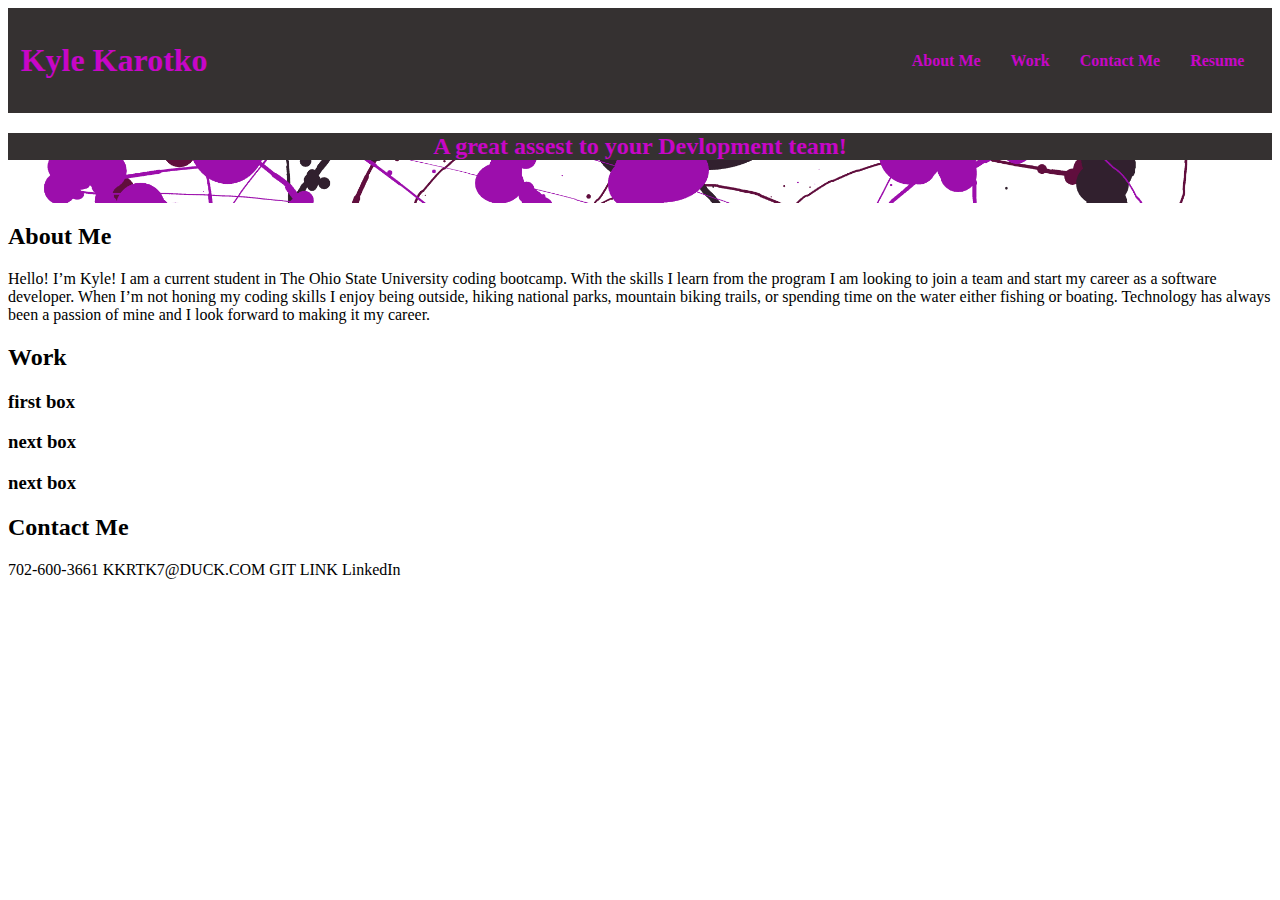
==== Develop/index.html @ 3201692a "updated subtitle css" ====
<!DOCTYPE html>
<html lang="en">

<head>
    <meta charset="UTF-8">
    <meta http-equiv="X-UA-Compatible" content="IE=edge">
    <meta name="viewport" content="width=device-width, initial-scale=1.0">
    <title>Kyle Karotko Web Developer</title>
    <link rel="stylesheet" href="./assets/style.css" />
</head>

<body>
<header>
    <h1>Kyle Karotko</h1>
<nav>
    <a>About Me</a>
    <a>Work</a>
    <a>Contact Me</a>
    <a>Resume</a>
</nav>
</header>
  <section class="hero-banner">
    <h2>A great assest to your Devlopment team!</h2>
  </section>

  <section>
    <h2>About Me</h2>
    <p>Hello! I’m Kyle! I am a current student in The Ohio State University coding bootcamp. 
        With the skills I learn from the program I am looking to join a team and start my career as a software developer.  
        When I’m not honing my coding skills I enjoy being outside, hiking national parks, mountain biking trails, or spending time on the water either fishing or boating.  
        Technology has always been a passion of mine and I look forward to making it my career. </p>
  </section>

  <section>
    <h2>Work</h2>
        <h3>first box</h3>
        <h3>next box</h3>
        <h3>next box</h3>
  </section>

  <section>
    <h2>Contact Me</h2>
    <a>702-600-3661</a>
    <a>KKRTK7@DUCK.COM</a>
    <a>GIT LINK</a>
    <a>LinkedIn</a>
  </section>
  
  <main>

  </main>




    
</body>
</html>
---- Develop/assets/style.css ----
header {
    display: flex;
    flex-direction: row;
    align-items: center;
    justify-content: space-between;
    background-color: rgb(53, 49, 49);
    padding: 1% 1%;
}
header h1 {
    color: rgb(199, 6, 199);
    background-color: rgb(53, 49, 49);
}

nav {
    display: flex;
    flex-direction: row;
    align-items: center;

}

nav a {
    font-weight: bold;
    color: rgb(199, 6, 199);
    justify-content: space-between;
    margin: 15px;
}

nav a:hover {
    background-color: black;
    font-size: 200%;
    cursor: pointer;

}

.hero-banner {
    
    background-image: url("../images/pollock.png");
    background-color: rgb(53, 49, 49);
    background-size: cover;
    background-position: center;
    min-height: 70px;
    font-weight: bolder;
    
}

.hero-banner h2 {

    background-color: rgb(53, 49, 49);
    color: rgb(199, 6, 199);
    text-align: center;
    

}
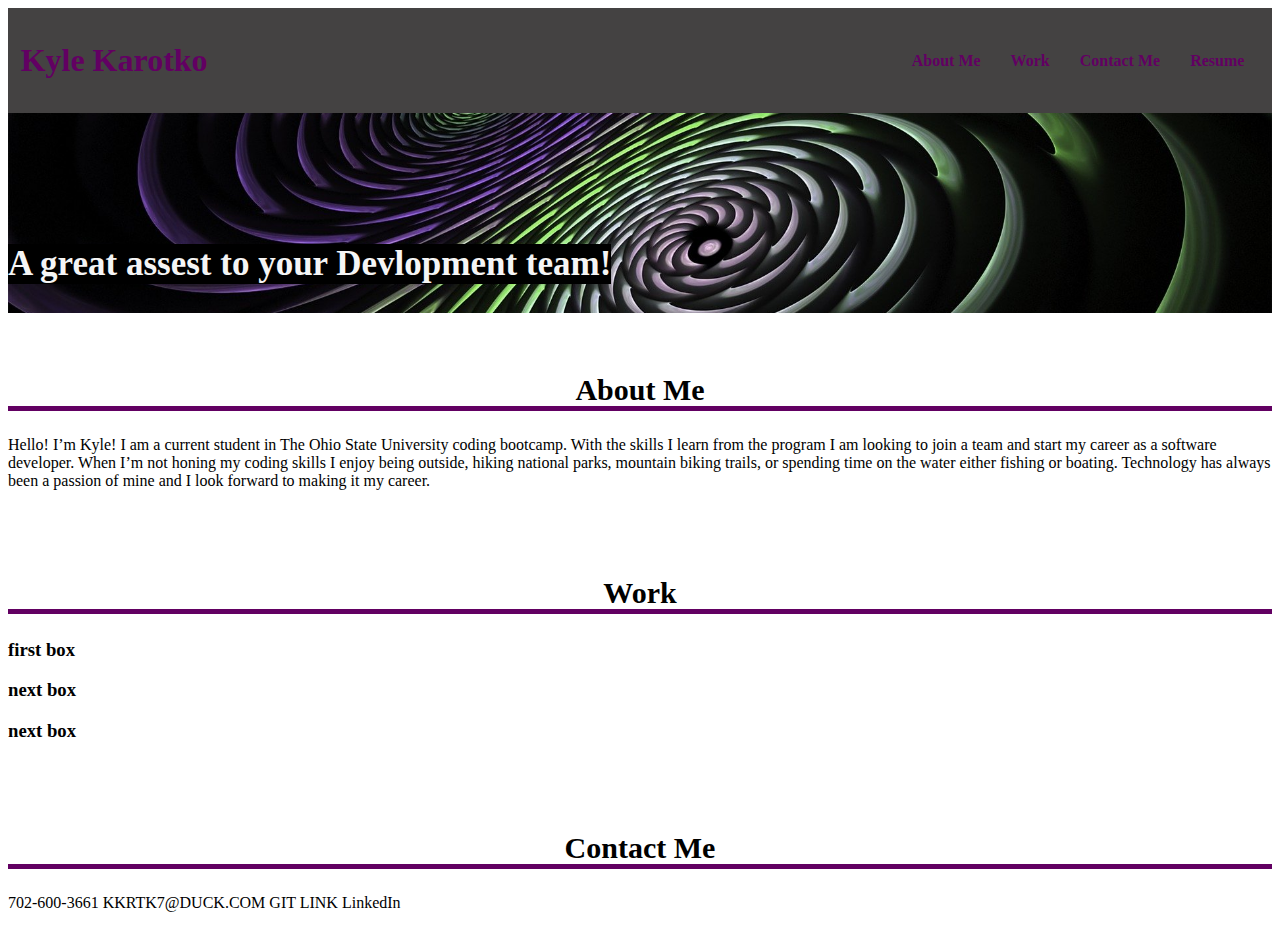
==== commit 24dfe2e3: "updated css/myinfo" ====
--- a/Develop/index.html
+++ b/Develop/index.html
@@ -23,22 +23,23 @@
     <h2>A great assest to your Devlopment team!</h2>
   </section>
 
-  <section>
+  <section class="myinfo" id="about">
     <h2>About Me</h2>
     <p>Hello! I’m Kyle! I am a current student in The Ohio State University coding bootcamp. 
         With the skills I learn from the program I am looking to join a team and start my career as a software developer.  
         When I’m not honing my coding skills I enjoy being outside, hiking national parks, mountain biking trails, or spending time on the water either fishing or boating.  
-        Technology has always been a passion of mine and I look forward to making it my career. </p>
+        Technology has always been a passion of mine and I look forward to making it my career. 
+      </p>
   </section>
 
-  <section>
+  <section class="myinfo" id="work">
     <h2>Work</h2>
         <h3>first box</h3>
         <h3>next box</h3>
         <h3>next box</h3>
   </section>
 
-  <section>
+  <section class="myinfo" id="contact">
     <h2>Contact Me</h2>
     <a>702-600-3661</a>
     <a>KKRTK7@DUCK.COM</a>
--- a/Develop/assets/style.css
+++ b/Develop/assets/style.css
@@ -3,12 +3,12 @@
     flex-direction: row;
     align-items: center;
     justify-content: space-between;
-    background-color: rgb(53, 49, 49);
+    background-color: rgb(68, 66, 66);
     padding: 1% 1%;
 }
 header h1 {
-    color: rgb(199, 6, 199);
-    background-color: rgb(53, 49, 49);
+    color: rgb(98, 0, 98);
+    background-color: rgb(68, 66, 66);
 }
 
 nav {
@@ -20,7 +20,7 @@
 
 nav a {
     font-weight: bold;
-    color: rgb(199, 6, 199);
+    color: rgb(98, 0, 98);
     justify-content: space-between;
     margin: 15px;
 }
@@ -33,21 +33,38 @@
 }
 
 .hero-banner {
-    
-    background-image: url("../images/pollock.png");
+    background-image: url("../images/purpgrnsprl.jpg");
+    background-size: cover;
+    min-height: 200px;
     background-color: rgb(53, 49, 49);
     background-size: cover;
     background-position: center;
-    min-height: 70px;
     font-weight: bolder;
+    display: flex;
+    justify-content: flex-start;
+    align-items: flex-end;
+    
+  
+}
+
+.hero-banner h2 {
+    color: whitesmoke;
+    text-align: center;
+    font-size: 35px;
+    background-color: black;
     
 }
 
-.hero-banner h2 {
-
-    background-color: rgb(53, 49, 49);
-    color: rgb(199, 6, 199);
+.myinfo {
+    margin: 25px 0;
+    padding: 10px 0;
+    
+   
+  }
+  .myinfo h2 {
+    flex: 0 0 20%;
+    border-bottom: 5px solid rgb(98, 0, 98);
     text-align: center;
-    
-
-}+    font-size: 30px;
+    line-height: 1.1;
+  }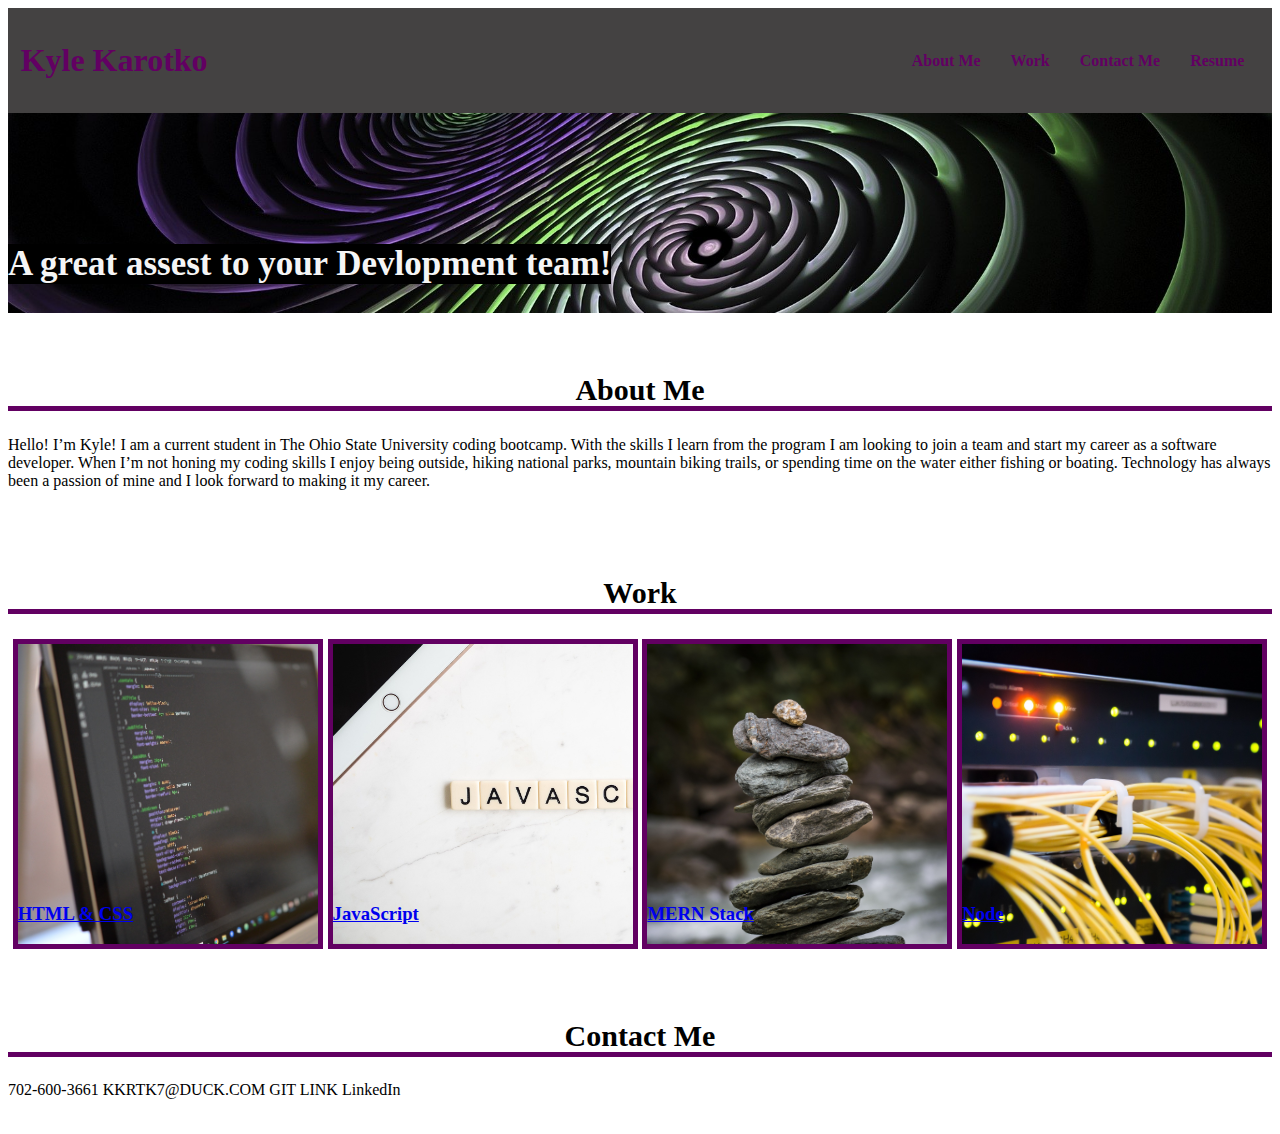
==== commit 5333df18: "updated flex items/contaner" ====
--- a/Develop/index.html
+++ b/Develop/index.html
@@ -34,10 +34,33 @@
 
   <section class="myinfo" id="work">
     <h2>Work</h2>
-        <h3>first box</h3>
-        <h3>next box</h3>
-        <h3>next box</h3>
+    <div class="flex-container">
+      <a href="#" class="flex-item html-css">
+        <div>
+          <h3>HTML & CSS</h3>
+        </div>
+      </a>
+      
+      <a href="#" class="flex-item js">
+        <div>
+          <h3>JavaScript</h3>
+        </div>
+      </a>
+      <a href="#" class="flex-item mern">
+        <div>
+          <h3>MERN Stack</h3>
+        </div>
+      </a>
+
+      <a href="#" class="flex-item node">
+        <div>
+          <h3>Node</h3>
+        </div>
+      </a>
+
+  
   </section>
+</div>
 
   <section class="myinfo" id="contact">
     <h2>Contact Me</h2>
--- a/Develop/assets/style.css
+++ b/Develop/assets/style.css
@@ -67,4 +67,46 @@
     text-align: center;
     font-size: 30px;
     line-height: 1.1;
-  }+  }
+
+  .flex-container {
+    display: flex;
+    flex-wrap: wrap;
+    justify-content: space-evenly;
+  }
+
+  .flex-item {
+    border: 5px solid rgb(98, 0, 98);
+    min-height: 300px;
+    min-width: 300px;
+    flex-direction: row;
+    display: flex;
+    align-items: flex-end;
+    background-blend-mode: soft-light;
+    background-size: cover;
+    justify-content: space-between;
+    
+    
+  }
+
+
+
+
+  .html-css {
+    background-image: url("../images/CSS.jpg");
+  }
+  
+  .js {
+    background-image: url("../images/js.jpg");
+  }
+  
+  .mern {
+    background-image: url("../images/mern.jpg");
+  }
+  
+  .node {
+    background-image: url("../images/node.jpg");
+  }
+  
+  
+  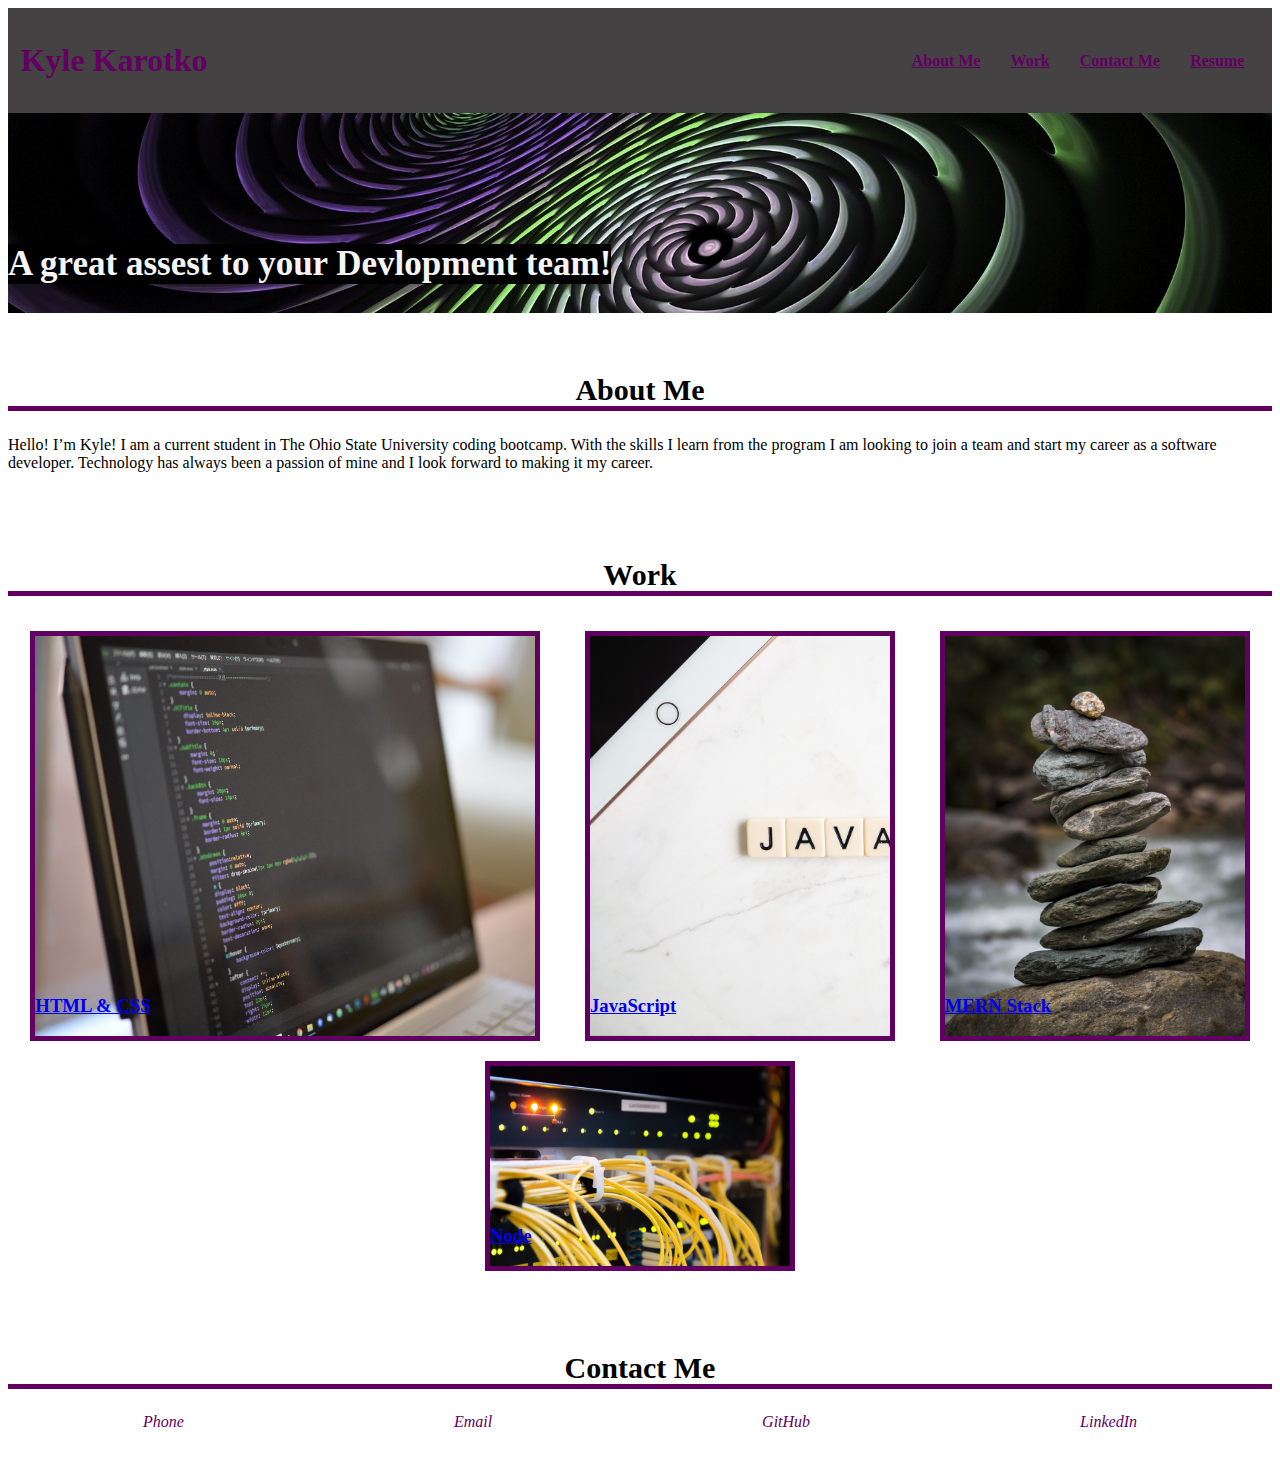
==== commit cc3d2eb5: "updated contact" ====
--- a/Develop/index.html
+++ b/Develop/index.html
@@ -10,36 +10,37 @@
 </head>
 
 <body>
-<header>
+  <header>
     <h1>Kyle Karotko</h1>
-<nav>
-    <a>About Me</a>
-    <a>Work</a>
-    <a>Contact Me</a>
-    <a>Resume</a>
-</nav>
-</header>
+    <nav>
+      <a href="#about">About Me</a>
+      <a href="#work">Work</a>
+      <a href="#contact">Contact Me</a>
+      <a href="#">Resume</a>
+    </nav>
+  </header>
+
   <section class="hero-banner">
     <h2>A great assest to your Devlopment team!</h2>
   </section>
 
-  <section class="myinfo" id="about">
-    <h2>About Me</h2>
-    <p>Hello! I’m Kyle! I am a current student in The Ohio State University coding bootcamp. 
-        With the skills I learn from the program I am looking to join a team and start my career as a software developer.  
-        When I’m not honing my coding skills I enjoy being outside, hiking national parks, mountain biking trails, or spending time on the water either fishing or boating.  
+  <main>
+    <section class="myinfo" id="about">
+      <h2>About Me</h2>
+        <p>Hello! I’m Kyle! I am a current student in The Ohio State University coding bootcamp. 
+        With the skills I learn from the program I am looking to join a team and start my career as a software developer.    
         Technology has always been a passion of mine and I look forward to making it my career. 
-      </p>
-  </section>
+        </p>
+    </section>
 
-  <section class="myinfo" id="work">
-    <h2>Work</h2>
-    <div class="flex-container">
-      <a href="#" class="flex-item html-css">
+    <section class="myinfo" id="work">
+      <h2>Work</h2>
+  <div class="flex-container">
+        <a href="#" class="flex-item html-css">
         <div>
           <h3>HTML & CSS</h3>
         </div>
-      </a>
+        </a>
       
       <a href="#" class="flex-item js">
         <div>
@@ -50,33 +51,31 @@
         <div>
           <h3>MERN Stack</h3>
         </div>
-      </a>
+        </a>
 
-      <a href="#" class="flex-item node">
+        <a href="#" class="flex-item node">
         <div>
           <h3>Node</h3>
         </div>
-      </a>
-
-  
-  </section>
-</div>
+        </a>
+    </section>
+  </div>
 
   <section class="myinfo" id="contact">
     <h2>Contact Me</h2>
-    <a>702-600-3661</a>
-    <a>KKRTK7@DUCK.COM</a>
-    <a>GIT LINK</a>
-    <a>LinkedIn</a>
+    <div>
+      <address>
+    <a href="tel+7026003661">Phone</a>
+    <a href="mailto:kkrtk7@duck.com">Email</a>
+    <a href="https://github.com/KyleKarotko">GitHub</a>
+    <a href="#">LinkedIn</a>
+    </div>
+  </address>
   </section>
   
-  <main>
-
-  </main>
 
 
 
-
-    
+   </main> 
 </body>
 </html>--- a/Develop/assets/style.css
+++ b/Develop/assets/style.css
@@ -36,12 +36,9 @@
     background-image: url("../images/purpgrnsprl.jpg");
     background-size: cover;
     min-height: 200px;
-    background-color: rgb(53, 49, 49);
-    background-size: cover;
     background-position: center;
     font-weight: bolder;
     display: flex;
-    justify-content: flex-start;
     align-items: flex-end;
     
   
@@ -72,23 +69,45 @@
   .flex-container {
     display: flex;
     flex-wrap: wrap;
-    justify-content: space-evenly;
+    justify-content: space-around;
   }
 
   .flex-item {
+    margin: 10px;
     border: 5px solid rgb(98, 0, 98);
-    min-height: 300px;
+    min-height: 200px;
     min-width: 300px;
     flex-direction: row;
     display: flex;
     align-items: flex-end;
-    background-blend-mode: soft-light;
     background-size: cover;
     justify-content: space-between;
-    
-    
+  }
+  .flex-item:first-child {
+    min-height: 400px;
+    min-width: 500px;
+
   }
 
+  #contact address {
+    display: flex;
+    align-items: center;
+    justify-content: space-around;
+
+  }
+
+  #contact address a {
+    display: flex;
+    align-items: center;
+    color: rgb(98, 0, 98);
+    text-decoration: none;
+  }
+
+  #contact address a:hover {
+    background-color: black;
+    font-size: 200%;
+    cursor: pointer;
+  }
 
 
 
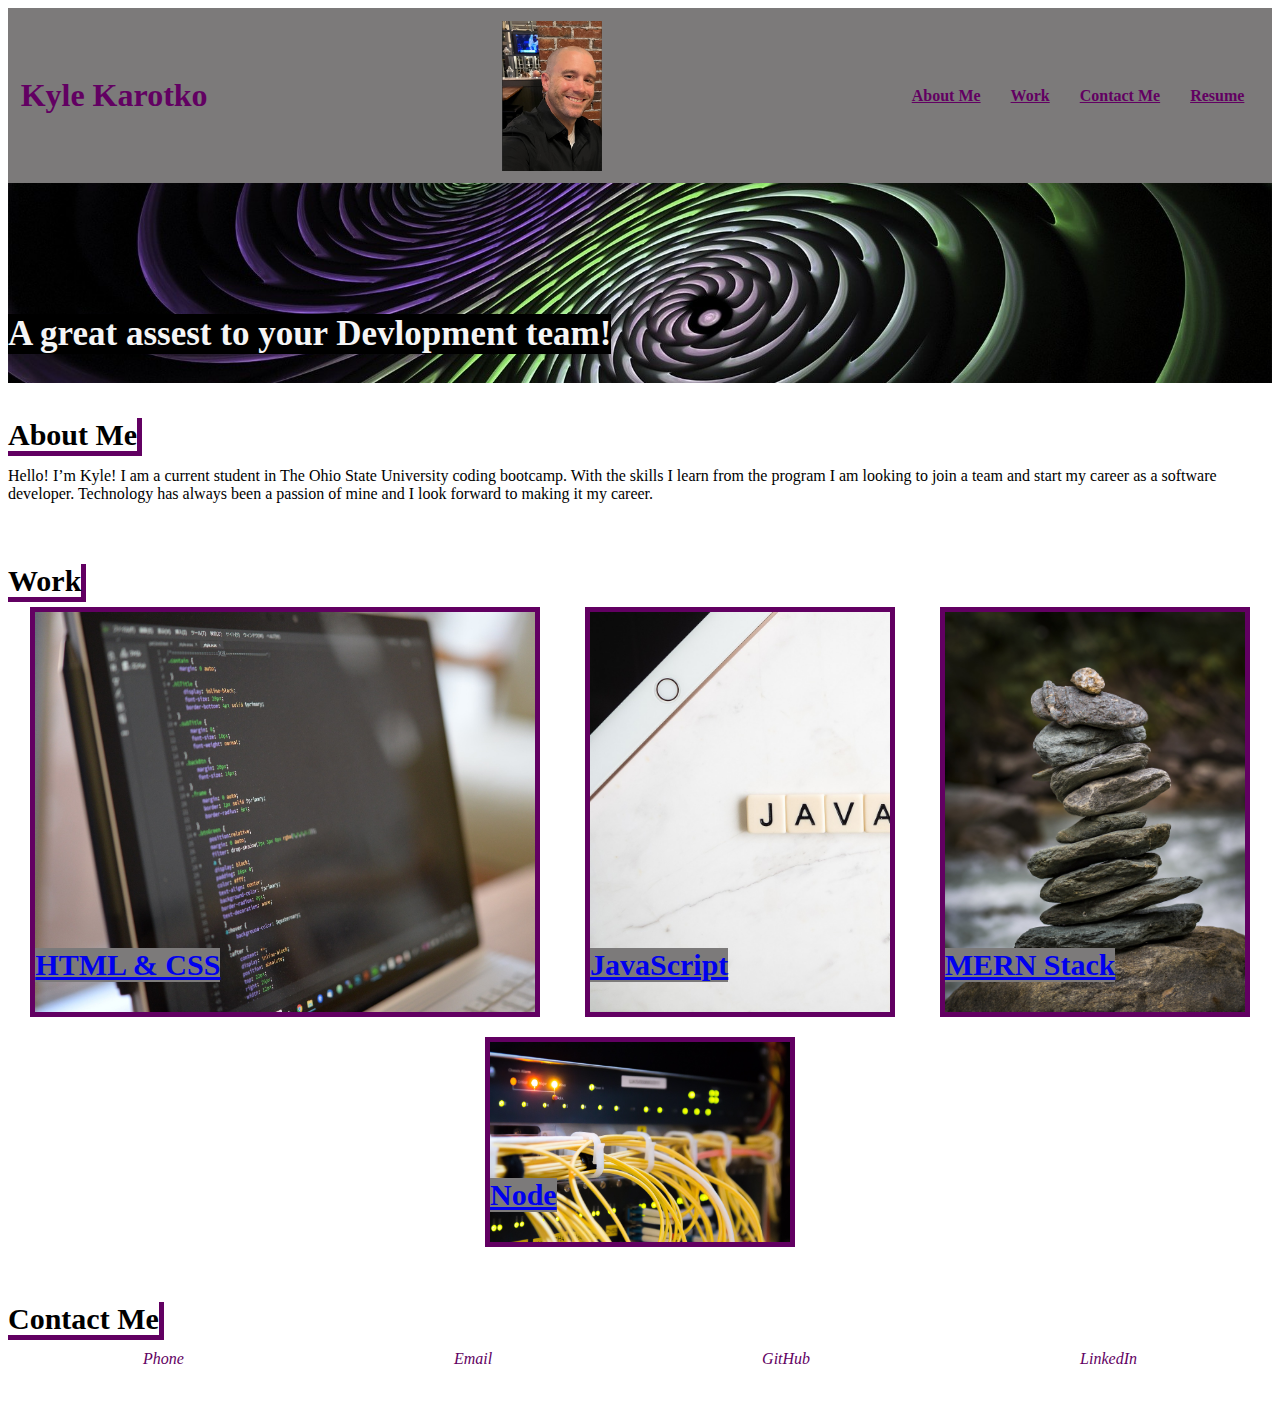
==== commit cbd9cfbc: "added selfie" ====
--- a/Develop/index.html
+++ b/Develop/index.html
@@ -11,7 +11,8 @@
 
 <body>
   <header>
-    <h1>Kyle Karotko</h1>
+    <h1> Kyle Karotko</h1>
+    <img src="./images/selfie.png"style="width:100px;height:150px;">
     <nav>
       <a href="#about">About Me</a>
       <a href="#work">Work</a>
--- a/Develop/assets/style.css
+++ b/Develop/assets/style.css
@@ -3,12 +3,17 @@
     flex-direction: row;
     align-items: center;
     justify-content: space-between;
-    background-color: rgb(68, 66, 66);
+    background-color: rgb(124, 122, 122);
     padding: 1% 1%;
 }
+
+header img {
+    align-items: flex-start;
+}
+
 header h1 {
     color: rgb(98, 0, 98);
-    background-color: rgb(68, 66, 66);
+    background-color: rgb(124, 122, 122);
 }
 
 nav {
@@ -60,10 +65,17 @@
   }
   .myinfo h2 {
     flex: 0 0 20%;
+    padding: 0, 5px, 10px, 0;
+    border-right: 5px solid rgb(98, 0, 98);
     border-bottom: 5px solid rgb(98, 0, 98);
-    text-align: center;
     font-size: 30px;
     line-height: 1.1;
+    display: inline;
+  }
+
+  .myinfo h3{
+    background-color: rgb(124, 122, 122);
+    font-size: 30px;
   }
 
   .flex-container {
@@ -80,9 +92,12 @@
     flex-direction: row;
     display: flex;
     align-items: flex-end;
+    background-color: rgb(124, 122, 122);
     background-size: cover;
     justify-content: space-between;
   }
+
+
   .flex-item:first-child {
     min-height: 400px;
     min-width: 500px;
@@ -97,6 +112,7 @@
   }
 
   #contact address a {
+    margin: 15px;
     display: flex;
     align-items: center;
     color: rgb(98, 0, 98);
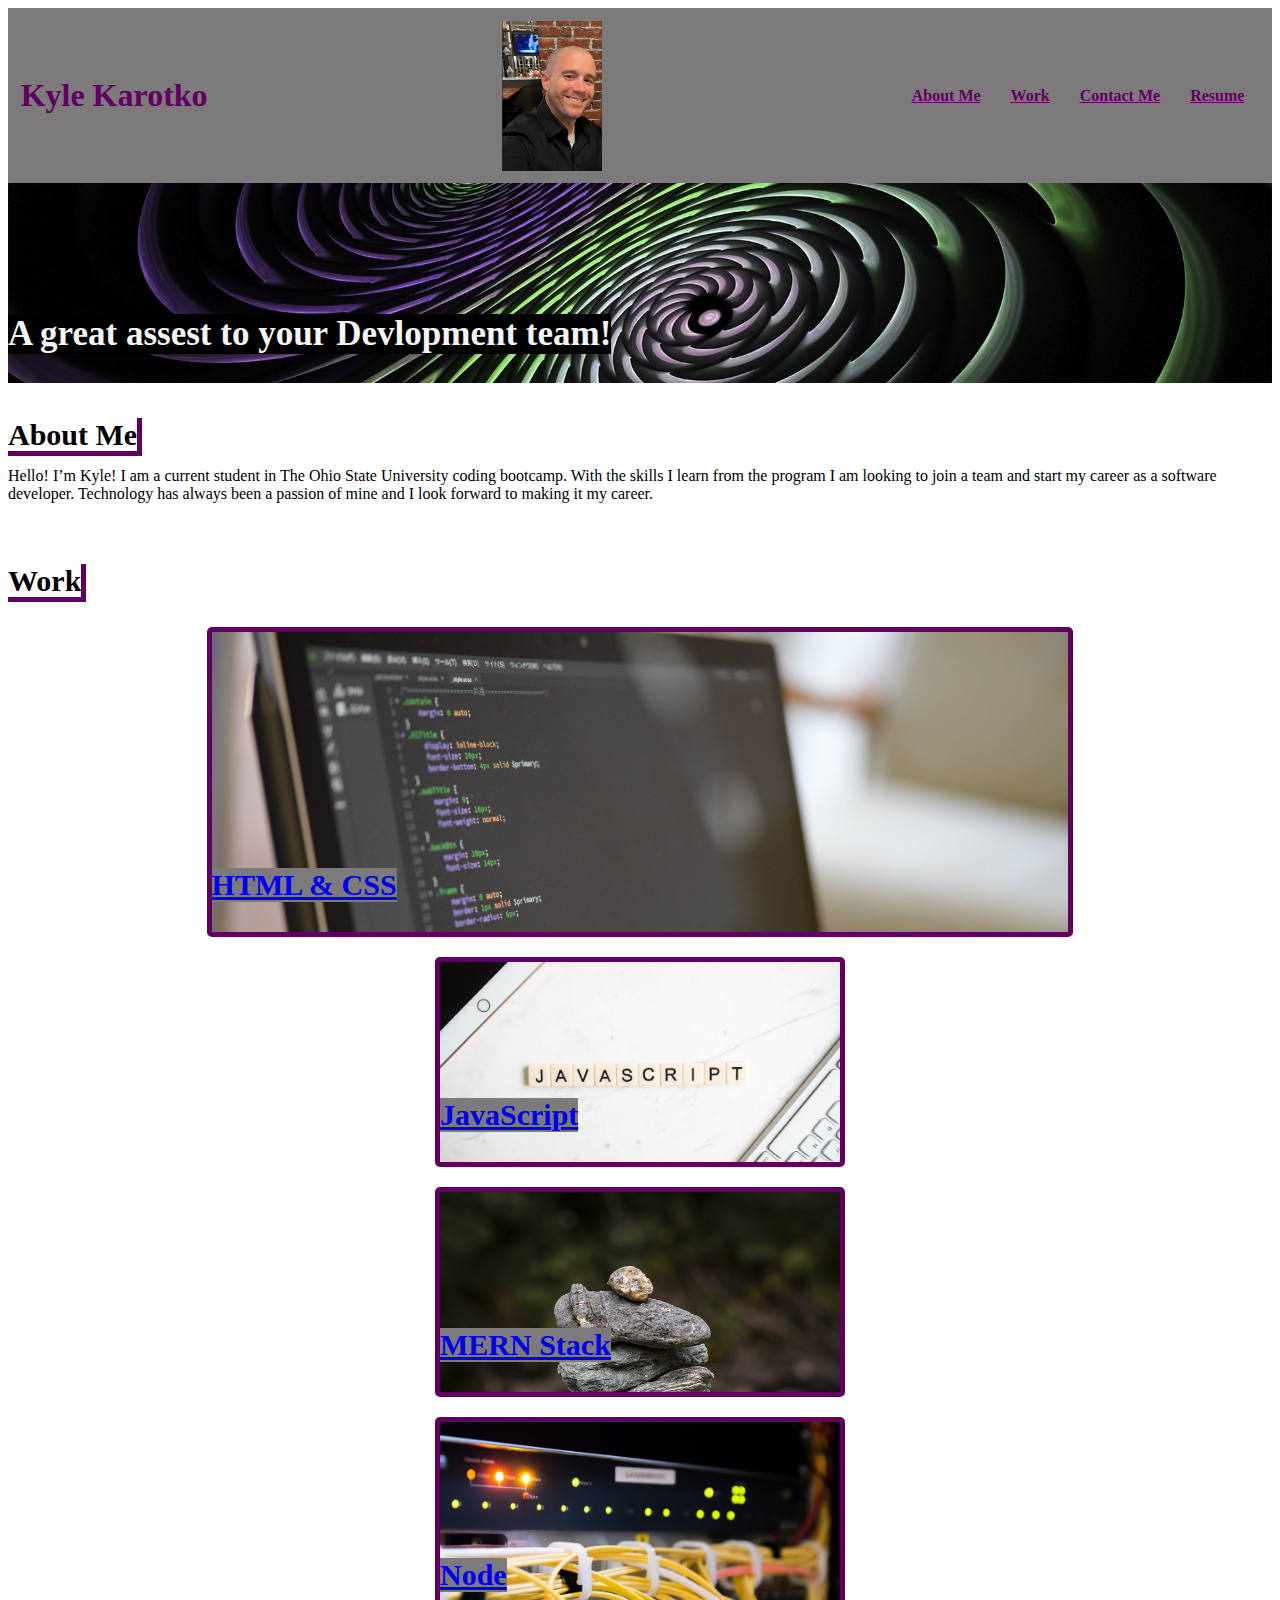
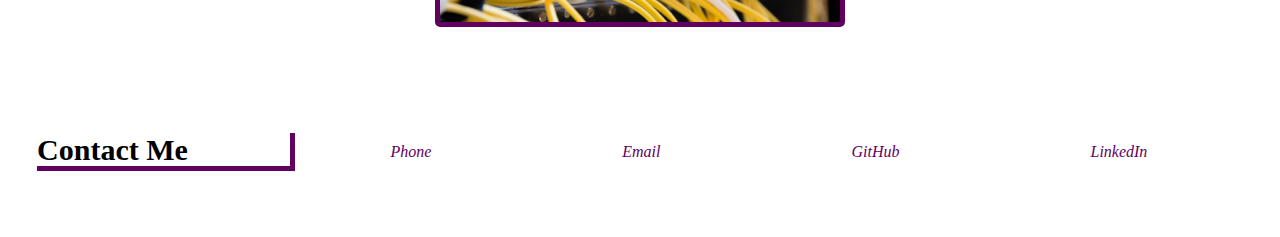
==== commit cedb4373: "updated media querys" ====
--- a/Develop/index.html
+++ b/Develop/index.html
@@ -1,82 +1,86 @@
 <!DOCTYPE html>
 <html lang="en">
 
-<head>
-    <meta charset="UTF-8">
-    <meta http-equiv="X-UA-Compatible" content="IE=edge">
-    <meta name="viewport" content="width=device-width, initial-scale=1.0">
-    <title>Kyle Karotko Web Developer</title>
-    <link rel="stylesheet" href="./assets/style.css" />
-</head>
+    <head>
+        <meta charset="UTF-8">
+        <meta http-equiv="X-UA-Compatible" content="IE=edge">
+        <meta name="viewport" content="width=device-width, initial-scale=1.0">
+        <title>Kyle Karotko Web Developer</title>
+        <link rel="stylesheet" href="./assets/style.css" />
+    </head>
 
-<body>
-  <header>
-    <h1> Kyle Karotko</h1>
-    <img src="./images/selfie.png"style="width:100px;height:150px;">
-    <nav>
-      <a href="#about">About Me</a>
-      <a href="#work">Work</a>
-      <a href="#contact">Contact Me</a>
-      <a href="#">Resume</a>
-    </nav>
-  </header>
+    <body>
+      <!-- main logo / nav -->
+      <header>
+        <h1> Kyle Karotko</h1>
+        <img src="./images/selfie.png" alt="bald guy smiling in black shirt against a brick wall" style="width:100px;height:150px;">
+        <nav>
+          <a href="#about">About Me</a>
+          <a href="#work">Work</a>
+          <a href="#contact">Contact Me</a>
+          <a href="#">Resume</a>
+        </nav>
+      </header>
+        <!-- hero banner -->
+      <section class="hero-banner">
+        <h2>A great assest to your Devlopment team!</h2>
+      </section>
 
-  <section class="hero-banner">
-    <h2>A great assest to your Devlopment team!</h2>
-  </section>
+      <main>
+            <!-- about me -->
+        <section class="myinfo" id="about">
+          <h2>About Me</h2>
+            <p>Hello! I’m Kyle! I am a current student in The Ohio State University coding bootcamp. 
+            With the skills I learn from the program I am looking to join a team and start my career as a software developer.    
+            Technology has always been a passion of mine and I look forward to making it my career. 
+            </p>
+        </section>
 
-  <main>
-    <section class="myinfo" id="about">
-      <h2>About Me</h2>
-        <p>Hello! I’m Kyle! I am a current student in The Ohio State University coding bootcamp. 
-        With the skills I learn from the program I am looking to join a team and start my career as a software developer.    
-        Technology has always been a passion of mine and I look forward to making it my career. 
-        </p>
-    </section>
+          <!-- portfolio content -->
+        <section class="myinfo" id="work">
+          <h2>Work</h2>
+            <div class="flex-container">
 
-    <section class="myinfo" id="work">
-      <h2>Work</h2>
-  <div class="flex-container">
-        <a href="#" class="flex-item html-css">
-        <div>
-          <h3>HTML & CSS</h3>
-        </div>
-        </a>
+              <a href="#" class="flex-item html-css">
+                <div>
+                  <h3>HTML & CSS</h3>
+                </div>
+              </a>
       
-      <a href="#" class="flex-item js">
-        <div>
-          <h3>JavaScript</h3>
-        </div>
-      </a>
-      <a href="#" class="flex-item mern">
-        <div>
-          <h3>MERN Stack</h3>
-        </div>
-        </a>
+              <a href="#" class="flex-item js">
+                <div>
+                  <h3>JavaScript</h3>
+                </div>
+              </a>
+              <a href="#" class="flex-item mern">
+                <div>
+                  <h3>MERN Stack</h3>
+                </div>
+              </a>
 
-        <a href="#" class="flex-item node">
-        <div>
-          <h3>Node</h3>
-        </div>
-        </a>
-    </section>
-  </div>
+              <a href="#" class="flex-item node">
+                <div>
+                  <h3>Node</h3>
+                </div>
+              </a>
 
-  <section class="myinfo" id="contact">
-    <h2>Contact Me</h2>
-    <div>
-      <address>
-    <a href="tel+7026003661">Phone</a>
-    <a href="mailto:kkrtk7@duck.com">Email</a>
-    <a href="https://github.com/KyleKarotko">GitHub</a>
-    <a href="#">LinkedIn</a>
-    </div>
-  </address>
-  </section>
+              
+                  </section>
+            </div>
+                     <!-- contact info-->
+            <section class="myinfo" id="contact">
+                <h2>Contact Me</h2>
+                <address>
+                  <a href="tel+7026003661">Phone</a>
+                  <a href="mailto:kkrtk7@duck.com">Email</a>
+                  <a href="https://github.com/KyleKarotko">GitHub</a>
+                  <a href="#">LinkedIn</a>
+                </address>
+            </section>
   
 
 
 
-   </main> 
-</body>
+      </main> 
+    </body>
 </html>--- a/Develop/assets/style.css
+++ b/Develop/assets/style.css
@@ -7,9 +7,6 @@
     padding: 1% 1%;
 }
 
-header img {
-    align-items: flex-start;
-}
 
 header h1 {
     color: rgb(98, 0, 98);
@@ -45,8 +42,8 @@
     font-weight: bolder;
     display: flex;
     align-items: flex-end;
-    
-  
+
+
 }
 
 .hero-banner h2 {
@@ -54,10 +51,10 @@
     text-align: center;
     font-size: 35px;
     background-color: black;
-    
-}
-
-.myinfo {
+
+}
+
+  .myinfo {
     margin: 25px 0;
     padding: 10px 0;
     
@@ -76,43 +73,70 @@
   .myinfo h3{
     background-color: rgb(124, 122, 122);
     font-size: 30px;
-  }
-
-  .flex-container {
-    display: flex;
+  } 
+
+.flex-container {
+    padding: 20px;
+    display: flex;
+    flex-direction: column;
     flex-wrap: wrap;
-    justify-content: space-around;
-  }
-
-  .flex-item {
+    justify-content: center;
+    align-items: center;
+}
+
+.flex-item:hover {
+    opacity: 80%;
+}
+
+
+.flex-item {
     margin: 10px;
     border: 5px solid rgb(98, 0, 98);
+    border-radius: 5px;
     min-height: 200px;
-    min-width: 300px;
+    min-width: 400px;
     flex-direction: row;
     display: flex;
     align-items: flex-end;
     background-color: rgb(124, 122, 122);
     background-size: cover;
     justify-content: space-between;
-  }
-
-
-  .flex-item:first-child {
-    min-height: 400px;
+
+}
+
+.flex-item:first-child {
+    min-height: 300px;
     min-width: 500px;
 
-  }
-
-  #contact address {
+}
+
+
+#contact {
+    display: flex;
+    align-items: center;
+    justify-content: center;
+    width: 100%;
+    height: 100px;
+}
+
+#contact h2 {
+    width: 25%;
+    margin: 0;
+    padding: 0
+}
+
+#contact address {
+    margin: 0;
+    padding: 0;
     display: flex;
     align-items: center;
     justify-content: space-around;
-
-  }
+    width: 75%;
+}
+
+
 
   #contact address a {
-    margin: 15px;
     display: flex;
     align-items: center;
     color: rgb(98, 0, 98);
@@ -123,25 +147,123 @@
     background-color: black;
     font-size: 200%;
     cursor: pointer;
-  }
-
-
-
-  .html-css {
+  } 
+
+
+/* portfolio project images */
+.html-css {
     background-image: url("../images/CSS.jpg");
-  }
-  
-  .js {
+    width: 70%
+}
+
+.js {
     background-image: url("../images/js.jpg");
-  }
-  
-  .mern {
+}
+
+.mern {
     background-image: url("../images/mern.jpg");
-  }
-  
-  .node {
+}
+
+.node {
     background-image: url("../images/node.jpg");
-  }
-  
-  
-  +}
+
+/* end portfolio project images */
+
+@media screen and (max-width: 900px) {
+    
+    #about {
+        flex-direction: column;
+    }
+    
+    #work {
+        flex-direction: column;
+    }
+
+    #work h2 {
+        width: 100%;
+        text-align: center;
+        height: 10%;
+    
+    }
+    
+    
+    #contact {
+        flex-direction: column;
+        
+
+    }
+
+    #contact h2 {
+        padding: 10px;
+        width: 100%;
+        /* text-align: center; */
+        height: 10%;
+    }
+
+    #contact address {
+        height: 70%
+    }
+
+}
+
+
+@media screen and (max-width: 550px) {
+
+    header {
+        
+        display: flex;
+        flex-direction: column;
+        align-items: center;
+        justify-content: space-between;
+        padding: 1% 1%;
+    }
+
+    nav {
+        
+            display: flex;
+            flex-direction: column;
+            align-items: center;
+            justify-content: space-between;
+            padding: 1% 1%;
+        }
+        .flex-item:first-child {
+          margin: 0 20% 0 0;
+            
+        }
+    
+    
+    #about {
+        flex-direction: column;
+    }
+    
+    #work {
+        flex-direction: column;
+    }
+
+    #work h2 {
+        width: 100%;
+        text-align: center;
+        height: 10%;
+    
+    }
+    
+    
+    #contact {
+        flex-direction: column;
+        
+
+    }
+
+    #contact h2 {
+        padding: 10px;
+        width: 100%;
+        text-align: center;
+        height: 10%;
+    }
+
+    #contact address {
+        height: 70%
+    }
+
+}
